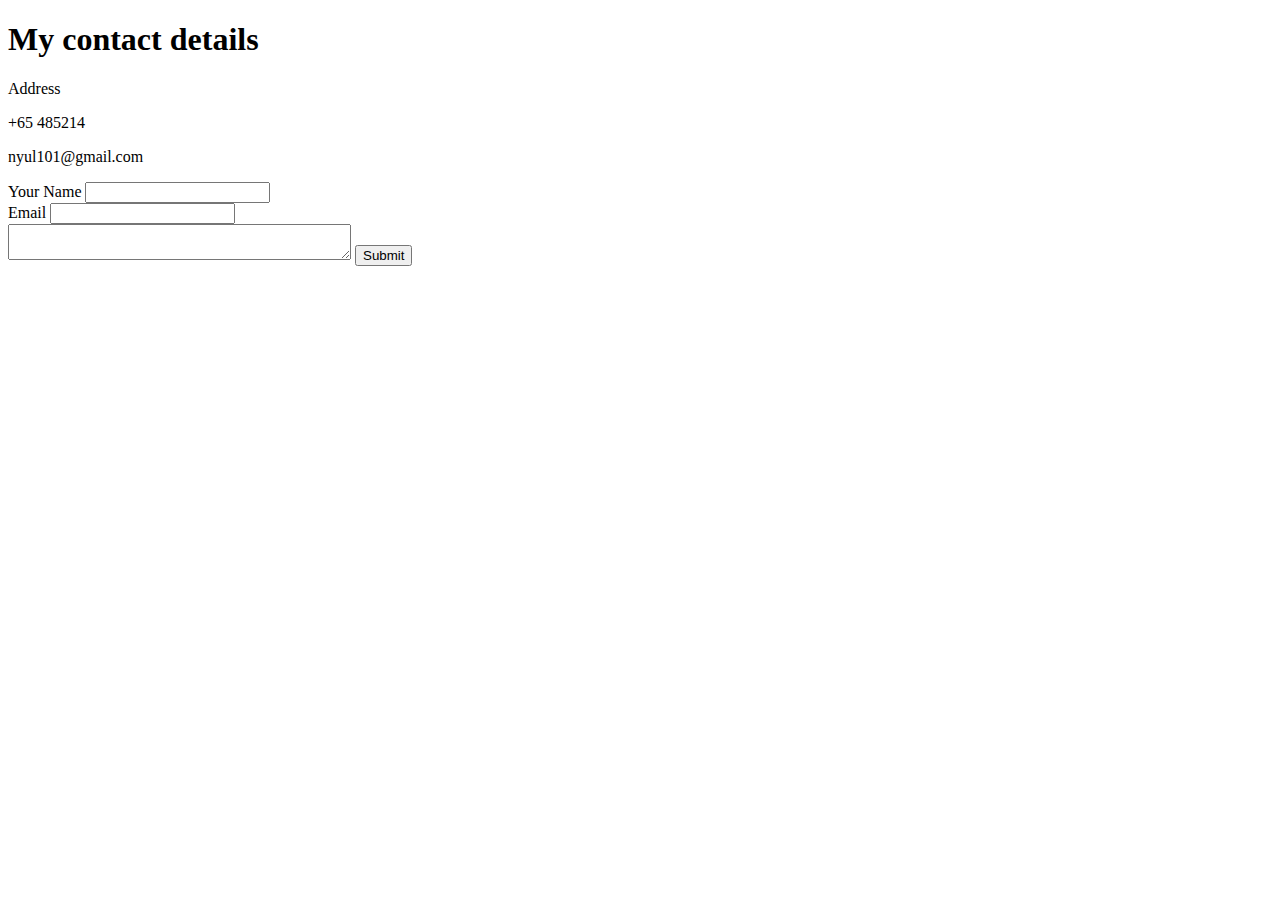
==== contact.html @ 8b215ff6 "v0.1" ====
<!DOCTYPE html>
<html lang="eng">

<head>
	<meta charset="utf-8">
	<title>Contact me</title>
</head>

<body>
	<h1>My contact details</h1>
    <p>Address</p>
    <p>+65 485214</p>
    <p>nyul101@gmail.com</p>
    
    <form action="mailto:nyul101@gmail.com" method="post" enctype="text/plain">
        <label>Your Name</label>
        <input type="text" name="UrName" value=""><br>
        <label>Email</label>
        <input type="email" name="urEmail" value=""><br>
        <textarea name="textarea" row="20" cols="40"></textarea>
        <input type="submit" name="" >
    </form>
</body>

</html>
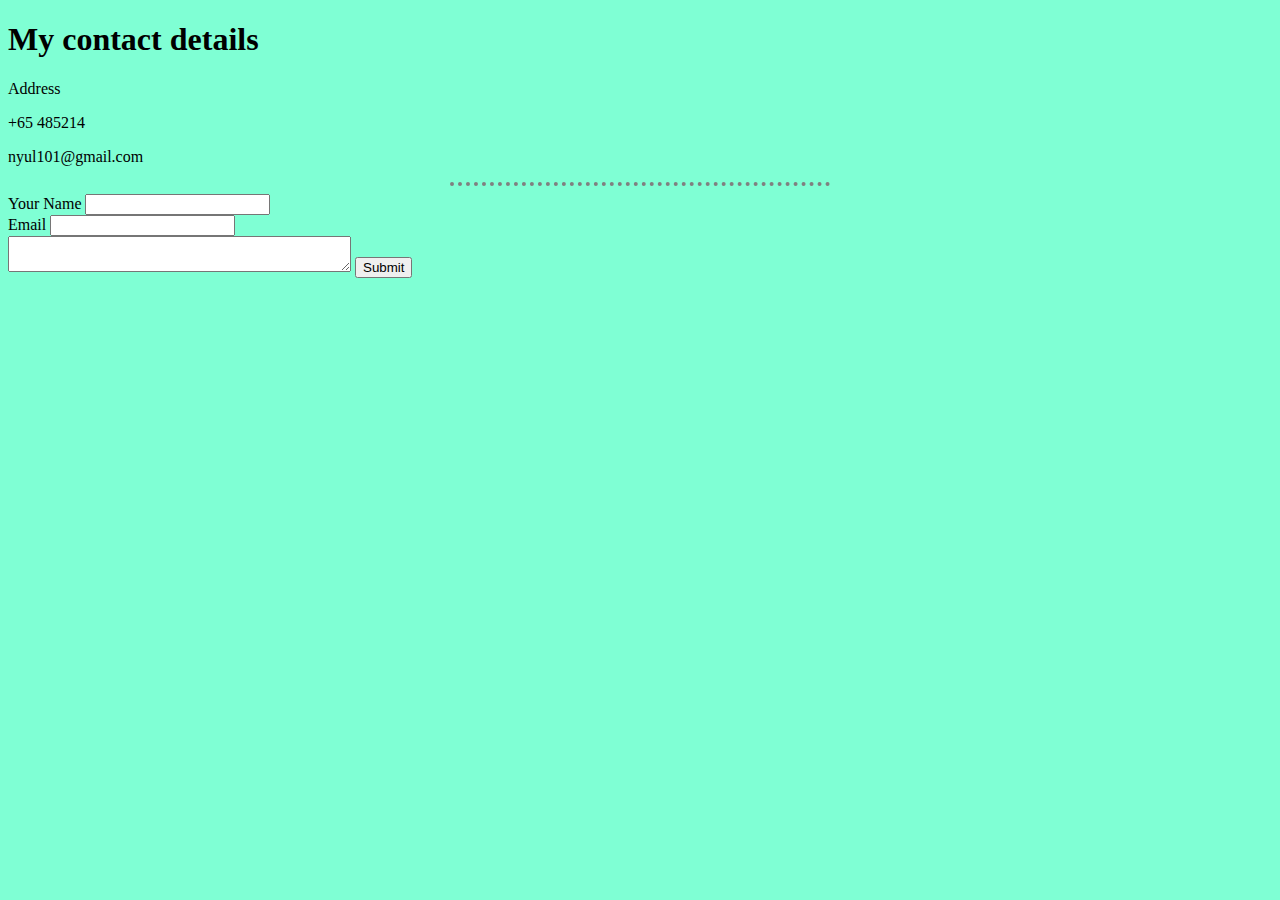
==== commit 46df5561: "v0.2" ====
--- a/contact.html
+++ b/contact.html
@@ -4,14 +4,15 @@
 <head>
 	<meta charset="utf-8">
 	<title>Contact me</title>
+    <link rel="stylesheet" href="css/style.css">
 </head>
 
-<body>
+<body cellspaceing="20px"> 
 	<h1>My contact details</h1>
     <p>Address</p>
     <p>+65 485214</p>
     <p>nyul101@gmail.com</p>
-    
+    <hr>
     <form action="mailto:nyul101@gmail.com" method="post" enctype="text/plain">
         <label>Your Name</label>
         <input type="text" name="UrName" value=""><br>
--- a/css/style.css
+++ b/css/style.css
@@ -0,0 +1,15 @@
+body {
+    background-color: aquamarine;
+}
+
+hr {
+    border-style: none;
+    border-top-style: dotted;
+    width: 30%;
+    border-color: gray;
+    border-width: 4px;
+}
+ 
+h3, h4 {
+    color: gray;
+}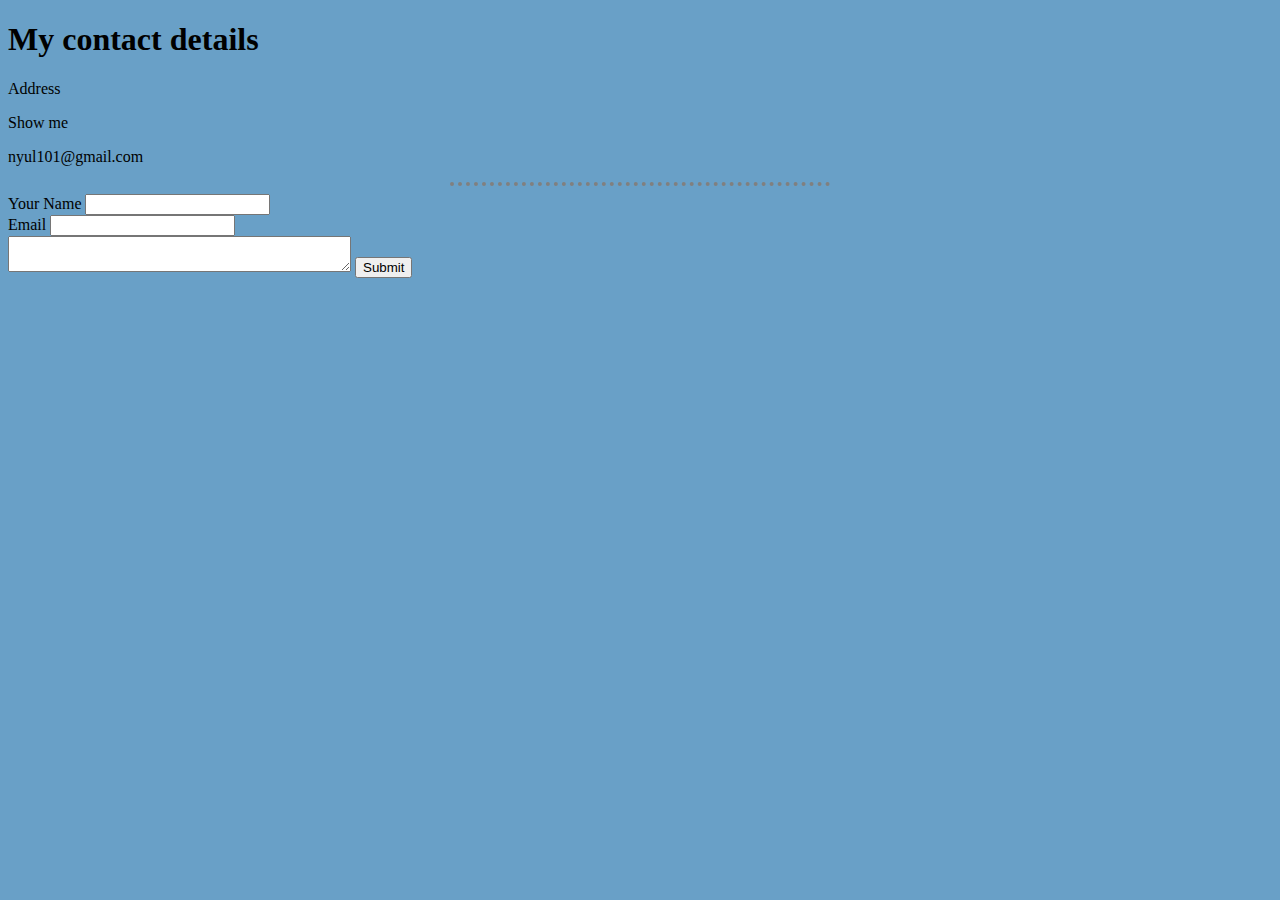
==== commit d342ab8b: "v0.1.3" ====
--- a/contact.html
+++ b/contact.html
@@ -10,7 +10,7 @@
 <body cellspaceing="20px"> 
 	<h1>My contact details</h1>
     <p>Address</p>
-    <p>+65 485214</p>
+    <p><a>Show me</a></p>
     <p>nyul101@gmail.com</p>
     <hr>
     <form action="mailto:nyul101@gmail.com" method="post" enctype="text/plain">
--- a/css/style.css
+++ b/css/style.css
@@ -1,5 +1,6 @@
+/*----------------Tags----------------*/
 body {
-    background-color: aquamarine;
+    background-color: #69a0c7;
 }
 
 hr {
@@ -11,5 +12,21 @@
 }
  
 h3, h4 {
-    color: gray;
+    color: whitesmoke;
+}
+
+
+/*----------------Classes----------------*/
+
+
+/*----------------Buttons----------------*/
+.buttons {
+    margin: 10px;
+    padding:  10px;
+    background-color: skyblue;
+    color: white;
+}
+
+.buttons:hover {
+   color: red;
 }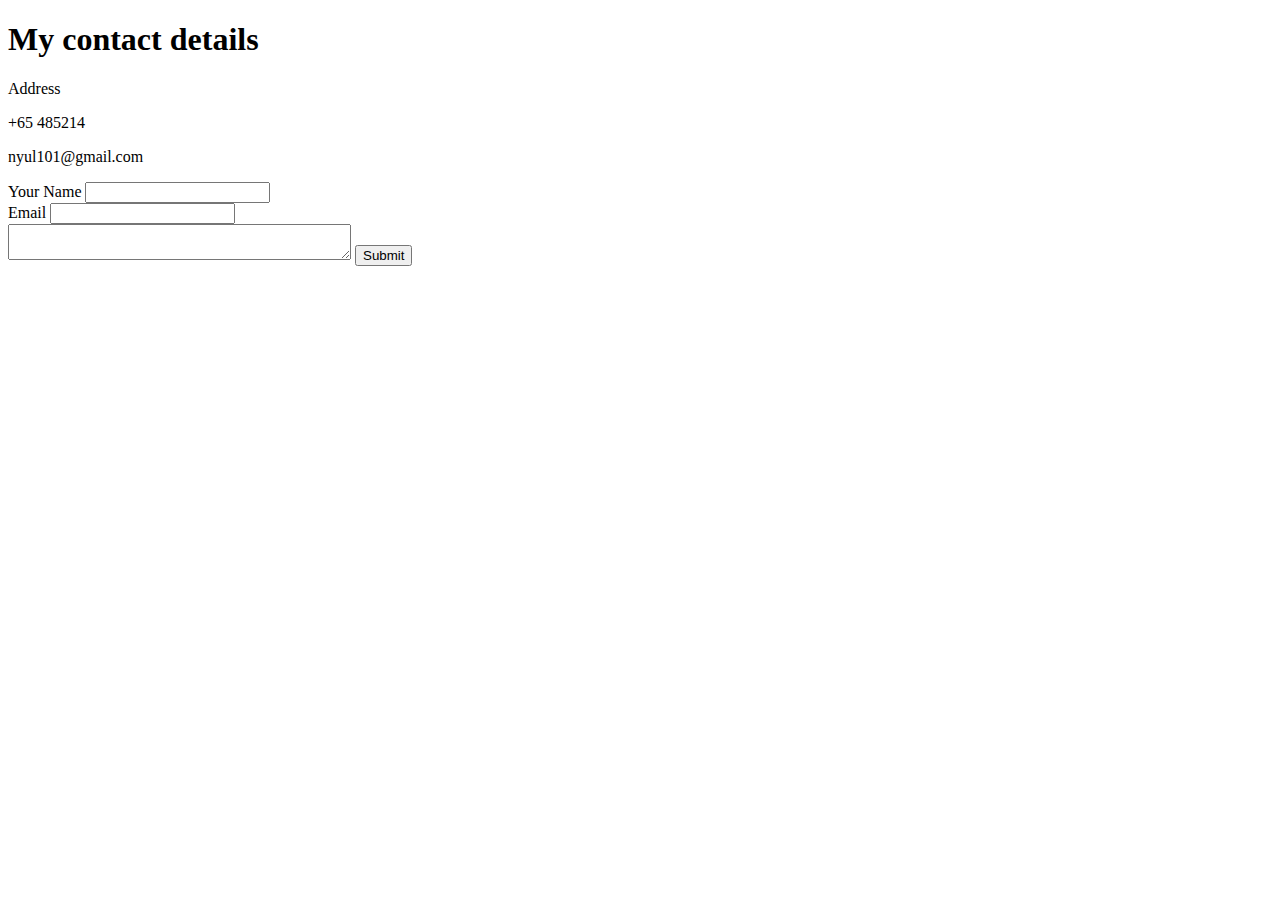
==== commit 9c3ab522: "v1" ====
--- a/contact.html
+++ b/contact.html
@@ -4,15 +4,14 @@
 <head>
 	<meta charset="utf-8">
 	<title>Contact me</title>
-    <link rel="stylesheet" href="css/style.css">
 </head>
 
-<body cellspaceing="20px"> 
+<body>
 	<h1>My contact details</h1>
     <p>Address</p>
-    <p><a>Show me</a></p>
+    <p>+65 485214</p>
     <p>nyul101@gmail.com</p>
-    <hr>
+    
     <form action="mailto:nyul101@gmail.com" method="post" enctype="text/plain">
         <label>Your Name</label>
         <input type="text" name="UrName" value=""><br>
